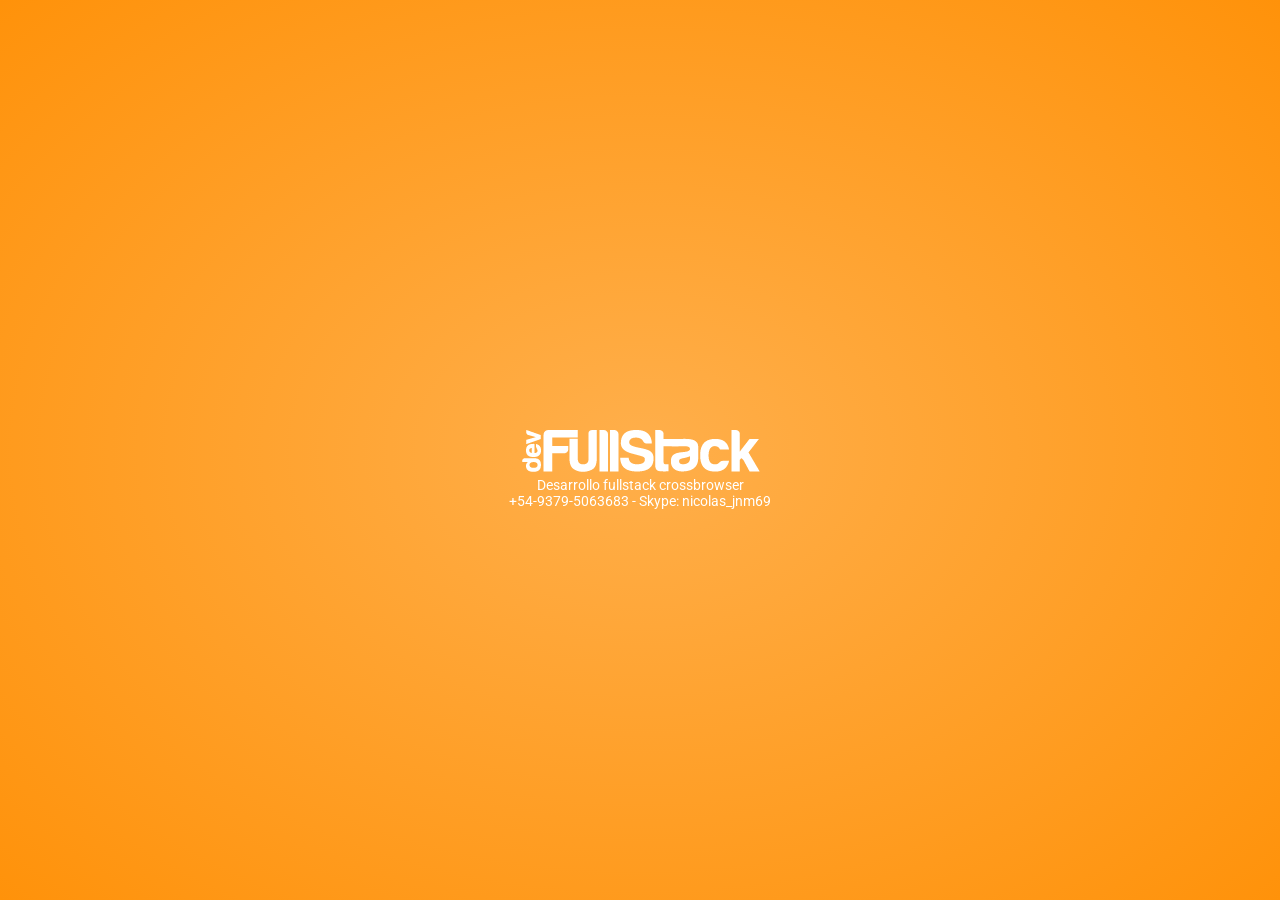
==== index.html @ 02178172 "Landing" ====
<!DOCTYPE html PUBLIC "-//W3C//DTD XHTML 1.0 Transitional//EN" "http://www.w3.org/TR/xhtml1/DTD/xhtml1-transitional.dtd">
<html xmlns="http://www.w3.org/1999/xhtml">
<head>
<meta http-equiv="Content-Type" content="text/html; charset=utf-8" />
<title>devFullStack - Desarrollo web - Argentina</title>
<meta name="description" content="Desarrollo de aplicaciones web y móvil a medida, wordpress, tiendas online, landing pages, facebook app en Argentina y el mundo" />
<link href="css/styles.css" type="text/css" rel="stylesheet" />
</head>

<body>
<h1 class="logo">devFullStack - Desarrollo web - Argentina</h1>
<h2>Desarrollo fullstack crossbrowser<br /> +54-9379-5063683 - Skype: nicolas_jnm69</h2>
</body>
</html>
---- css/styles.css ----
@import url('https://fonts.googleapis.com/css?family=Roboto');

html, body{
	position:absolute;
	height:100%;
	width:100%;
	font-family:Roboto;
	margin:0;
	padding:0;
}
body{
	/* Permalink - use to edit and share this gradient: http://colorzilla.com/gradient-editor/#ffaf4b+0,ff920a+100;Orange+3D+%231 */
	background: #ffaf4b; /* Old browsers */
	background: -moz-radial-gradient(center, ellipse cover, #ffaf4b 0%, #ff920a 100%); /* FF3.6-15 */
	background: -webkit-radial-gradient(center, ellipse cover, #ffaf4b 0%,#ff920a 100%); /* Chrome10-25,Safari5.1-6 */
	background: radial-gradient(ellipse at center, #ffaf4b 0%,#ff920a 100%); /* W3C, IE10+, FF16+, Chrome26+, Opera12+, Safari7+ */
	filter: progid:DXImageTransform.Microsoft.gradient( startColorstr='#ffaf4b', endColorstr='#ff920a',GradientType=1 ); /* IE6-9 fallback on horizontal gradient */

}
h1.logo{
	background:url(../img/logo.png);
	width:241px;
	height:45px;
	position:absolute;
	top:50%;
	left:50%;
	margin:-22px 0 0 -120px; 
	text-indent:-99999px;
}
h2{
	position:absolute;
	top:50%;
	text-align:center;
	height:45px;
	padding-top:15px;
	color:#FFF;
	font-size:14px;
	width:100%;
	font-weight:normal;
}
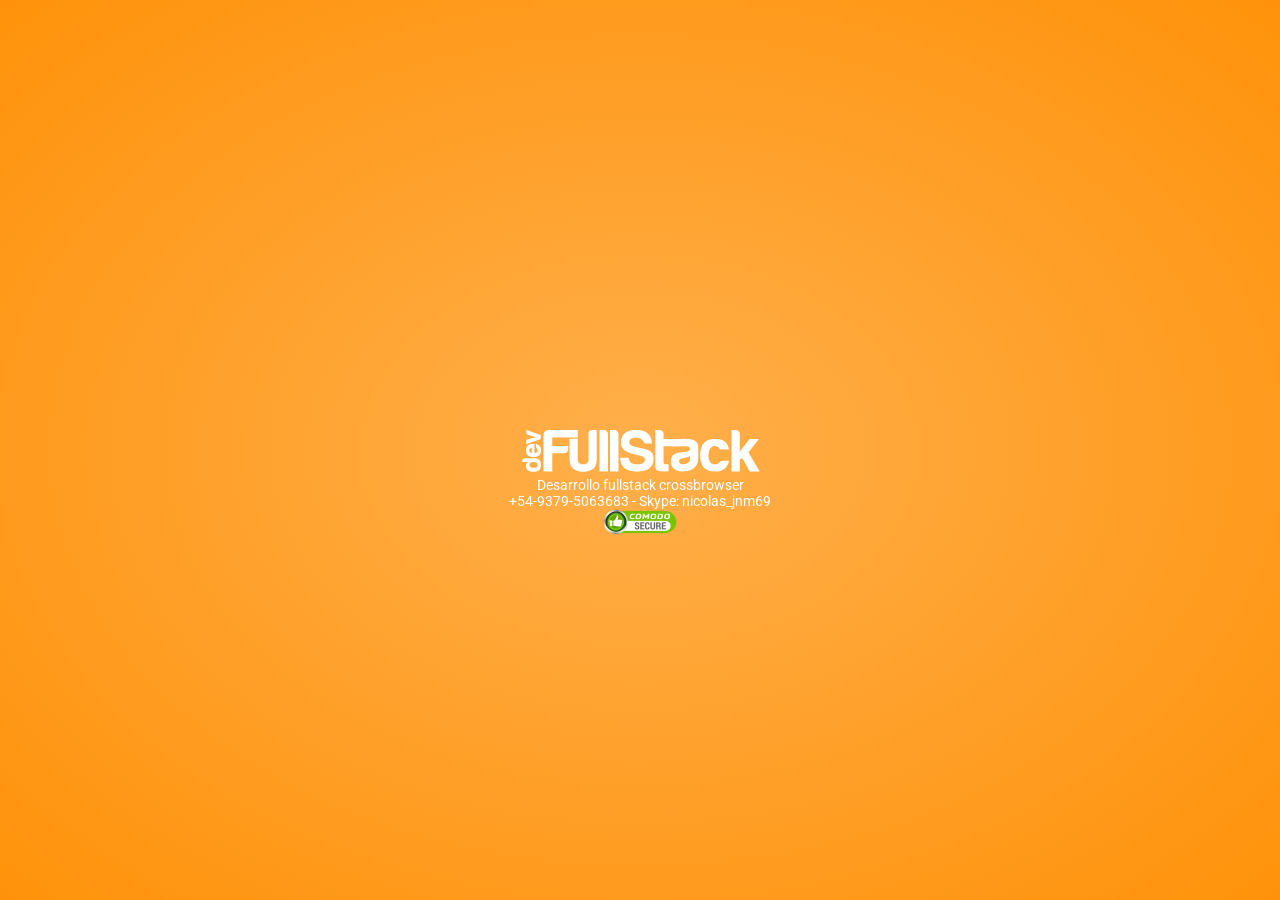
==== commit 19299a24: "Secure logo" ====
--- a/index.html
+++ b/index.html
@@ -9,6 +9,6 @@
 
 <body>
 <h1 class="logo">devFullStack - Desarrollo web - Argentina</h1>
-<h2>Desarrollo fullstack crossbrowser<br /> +54-9379-5063683 - Skype: nicolas_jnm69</h2>
+<h2>Desarrollo fullstack crossbrowser<br /> +54-9379-5063683 - Skype: nicolas_jnm69<br /><img src="/img/comodo_secure_seal_76x26_transp.png" /></h2>
 </body>
 </html>
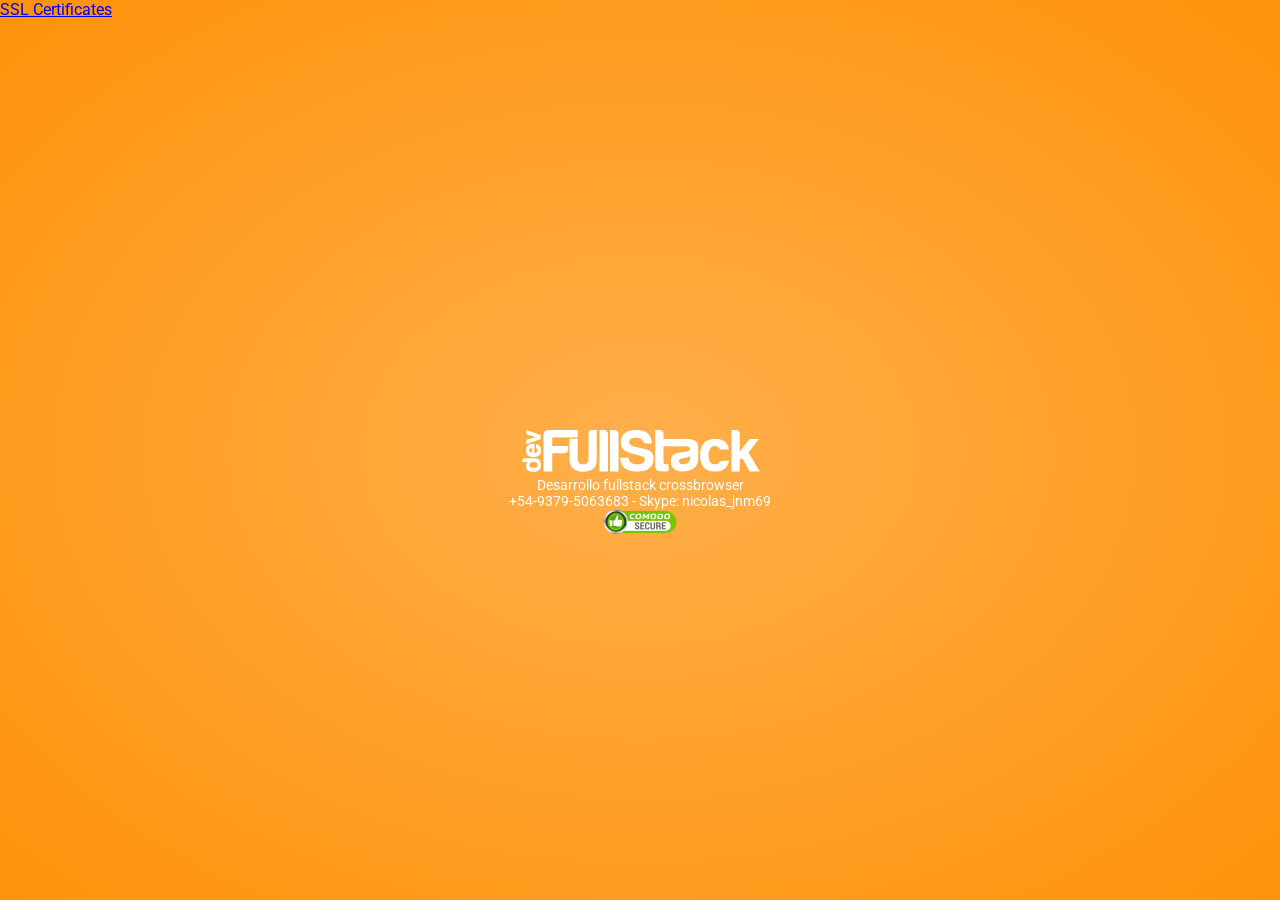
==== commit 4c718159: "Secure logo" ====
--- a/index.html
+++ b/index.html
@@ -5,10 +5,19 @@
 <title>devFullStack - Desarrollo web - Argentina</title>
 <meta name="description" content="Desarrollo de aplicaciones web y móvil a medida, wordpress, tiendas online, landing pages, facebook app en Argentina y el mundo" />
 <link href="css/styles.css" type="text/css" rel="stylesheet" />
+<script type="text/javascript"> //<![CDATA[ 
+var tlJsHost = ((window.location.protocol == "https:") ? "https://secure.comodo.com/" : "http://www.trustlogo.com/");
+document.write(unescape("%3Cscript src='" + tlJsHost + "trustlogo/javascript/trustlogo.js' type='text/javascript'%3E%3C/script%3E"));
+//]]>
+</script>
 </head>
 
 <body>
 <h1 class="logo">devFullStack - Desarrollo web - Argentina</h1>
 <h2>Desarrollo fullstack crossbrowser<br /> +54-9379-5063683 - Skype: nicolas_jnm69<br /><img src="/img/comodo_secure_seal_76x26_transp.png" /></h2>
+<script language="JavaScript" type="text/javascript">
+TrustLogo("http://devfullstack.com/img/comodo_secure_seal_76x26_transp.png", "CL1", "none");
+</script>
+<a  href="https://ssl.comodo.com" id="comodoTL">SSL Certificates</a>
 </body>
 </html>
